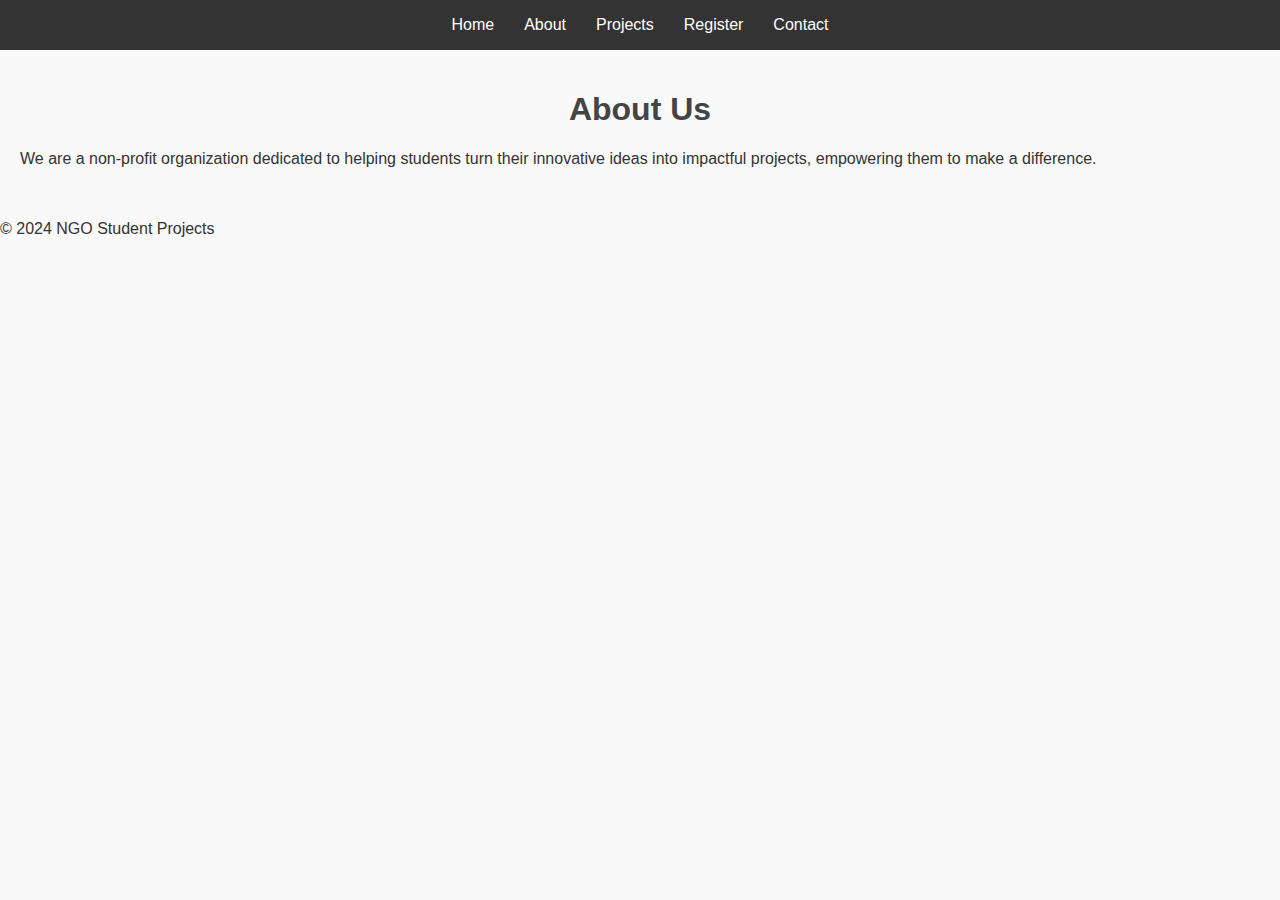
==== about.html @ 1f8dbeb6 "Add files via upload" ====
<!DOCTYPE html>
<html lang="en">
<head>
    <meta charset="UTF-8">
    <meta name="viewport" content="width=device-width, initial-scale=1.0">
    <title>About Us</title>
    <link rel="stylesheet" href="styles.css">
</head>
<body>
    <header>
        <nav>
            <ul>
                <li><a href="index.html">Home</a></li>
                <li><a href="about.html">About</a></li>
                <li><a href="projects.html">Projects</a></li>
                <li><a href="register.html">Register</a></li>
                <li><a href="contact.html">Contact</a></li>
            </ul>
        </nav>
    </header>
    <main class="fade-in">
        <h1>About Us</h1>
        <p>We are a non-profit organization dedicated to helping students turn their innovative ideas into impactful projects, empowering them to make a difference.</p>
    </main>
    <footer>
        <p>&copy; 2024 NGO Student Projects</p>
    </footer>
</body>
</html>
---- styles.css ----
/* General styles */
body {
    font-family: Arial, sans-serif;
    margin: 0;
    padding: 0;
    background-color: #f9f9f9;
    color: #333;
}
header {
    background-color: #333;
    color: #fff;
    padding: 1em;
}
nav ul {
    display: flex;
    justify-content: center;
    list-style: none;
    padding: 0;
    margin: 0;
}
nav ul li a {
    color: white;
    text-decoration: none;
    margin: 0 15px;
}
main {
    padding: 20px;
}
h1 {
    text-align: center;
    color: #444;
}
.fade-in {
    animation: fade-in 0.5s ease-in;
}
@keyframes fade-in {
    from {
        opacity: 0;
    }
    to {
        opacity: 1;
    }
}
.btn-container {
    display: flex;
    justify-content: center;
    gap: 20px;
    margin: 20px 0;
}
.btn {
    padding: 10px 20px;
    background-color: #007BFF;
    color: #fff;
    text-decoration: none;
    border-radius: 5px;
    transition: background-color 0.3s ease;
}
.btn:hover {
    background-color: #0056b3;
}
/* Project grid */
.project-grid {
    display: grid;
    grid-template-columns: repeat(auto-fill, minmax(300px, 1fr));
    gap: 20px;
    margin-top: 20px;
}
.project-card {
    background: #fff;
    border: 1px solid #ddd;
    border-radius: 5px;
    overflow: hidden;
    transition: transform 0.3s ease;
}
.project-card:hover {
    transform: scale(1.05);
}
.project-card img {
    width: 100%;
    height: 200px;
    object-fit: cover;
}
.project-card h3 {
    margin: 10px;
    text-align: center;
}
.project-card p {
    padding: 0 15px 15px;
    text-align: center;
    color: #555;
}
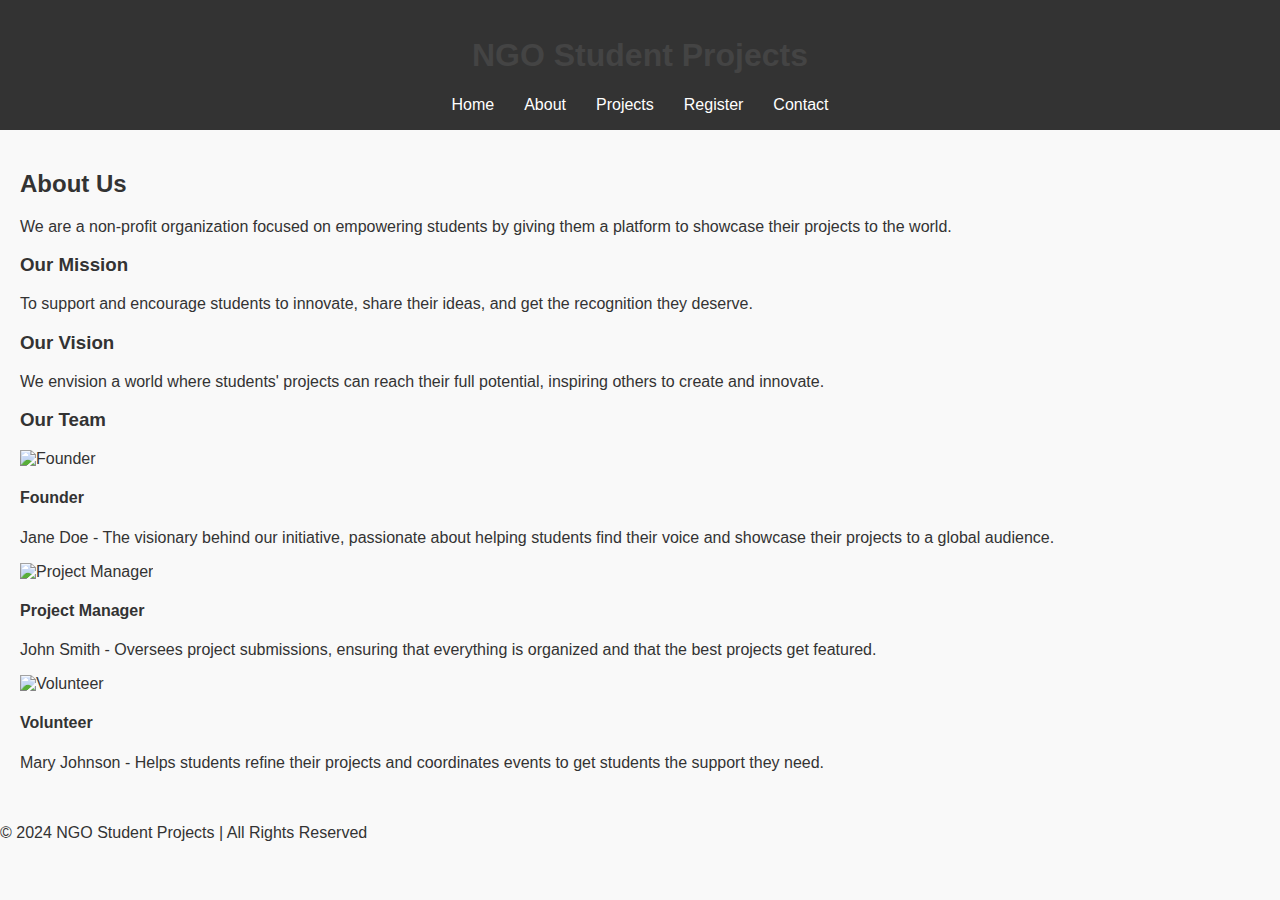
==== commit d748fee1: "Update about.html" ====
--- a/about.html
+++ b/about.html
@@ -8,22 +8,57 @@
 </head>
 <body>
     <header>
-        <nav>
-            <ul>
-                <li><a href="index.html">Home</a></li>
-                <li><a href="about.html">About</a></li>
-                <li><a href="projects.html">Projects</a></li>
-                <li><a href="register.html">Register</a></li>
-                <li><a href="contact.html">Contact</a></li>
-            </ul>
-        </nav>
+        <div class="container">
+            <h1>NGO Student Projects</h1>
+            <nav>
+                <ul>
+                    <li><a href="index.html">Home</a></li>
+                    <li><a href="about.html">About</a></li>
+                    <li><a href="projects.html">Projects</a></li>
+                    <li><a href="register.html">Register</a></li>
+                    <li><a href="contact.html">Contact</a></li>
+                </ul>
+            </nav>
+        </div>
     </header>
-    <main class="fade-in">
-        <h1>About Us</h1>
-        <p>We are a non-profit organization dedicated to helping students turn their innovative ideas into impactful projects, empowering them to make a difference.</p>
+
+    <main>
+        <section class="about">
+            <div class="container">
+                <h2>About Us</h2>
+                <p>We are a non-profit organization focused on empowering students by giving them a platform to showcase their projects to the world.</p>
+                <h3>Our Mission</h3>
+                <p>To support and encourage students to innovate, share their ideas, and get the recognition they deserve.</p>
+                
+                <h3>Our Vision</h3>
+                <p>We envision a world where students' projects can reach their full potential, inspiring others to create and innovate.</p>
+
+                <h3>Our Team</h3>
+                <div class="team">
+                    <div class="team-member">
+                        <img src="assets/placeholder-image.jpg" alt="Founder">
+                        <h4>Founder</h4>
+                        <p>Jane Doe - The visionary behind our initiative, passionate about helping students find their voice and showcase their projects to a global audience.</p>
+                    </div>
+                    <div class="team-member">
+                        <img src="assets/placeholder-image.jpg" alt="Project Manager">
+                        <h4>Project Manager</h4>
+                        <p>John Smith - Oversees project submissions, ensuring that everything is organized and that the best projects get featured.</p>
+                    </div>
+                    <div class="team-member">
+                        <img src="assets/placeholder-image.jpg" alt="Volunteer">
+                        <h4>Volunteer</h4>
+                        <p>Mary Johnson - Helps students refine their projects and coordinates events to get students the support they need.</p>
+                    </div>
+                </div>
+            </div>
+        </section>
     </main>
+
     <footer>
-        <p>&copy; 2024 NGO Student Projects</p>
+        <div class="container">
+            <p>&copy; 2024 NGO Student Projects | All Rights Reserved</p>
+        </div>
     </footer>
 </body>
 </html>
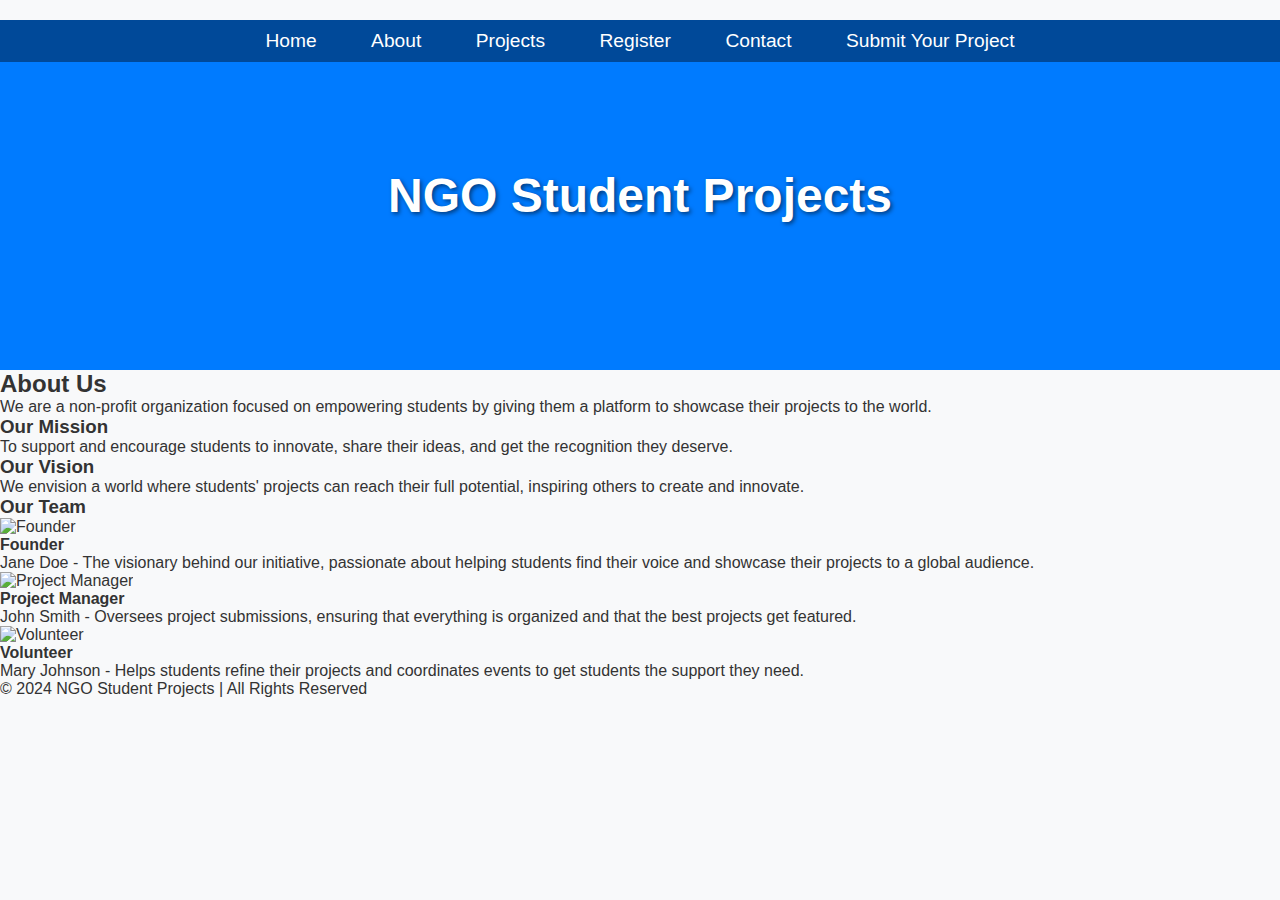
==== commit 820ade4d: "Update about.html" ====
--- a/about.html
+++ b/about.html
@@ -17,6 +17,8 @@
                     <li><a href="projects.html">Projects</a></li>
                     <li><a href="register.html">Register</a></li>
                     <li><a href="contact.html">Contact</a></li>
+                    <li><a href="submit-project.html">Submit Your Project</a></li>
+
                 </ul>
             </nav>
         </div>
--- a/styles.css
+++ b/styles.css
@@ -1,91 +1,171 @@
-/* General styles */
-body {
-    font-family: Arial, sans-serif;
+/* General Reset */
+* {
     margin: 0;
     padding: 0;
-    background-color: #f9f9f9;
+    box-sizing: border-box;
+    font-family: 'Poppins', sans-serif;
+}
+
+body {
+    background-color: #f8f9fa;
     color: #333;
+    font-size: 16px;
 }
+
 header {
-    background-color: #333;
-    color: #fff;
-    padding: 1em;
+    position: relative;
+    height: 350px;
+    text-align: center;
+    background-color: #007bff; /* Modern Blue */
+    color: white;
 }
+
+.header-image-container {
+    position: relative;
+    overflow: hidden;
+    width: 100%;
+    height: 100%;
+}
+
+.header-image-container img {
+    width: 100%;
+    height: 100%;
+    object-fit: cover;
+    opacity: 0.5;
+}
+
+header h1 {
+    position: absolute;
+    top: 50%;
+    left: 50%;
+    transform: translate(-50%, -50%);
+    font-size: 3em;
+    font-weight: bold;
+    color: white;
+    text-shadow: 2px 2px 4px rgba(0, 0, 0, 0.5);
+}
+
 nav ul {
-    display: flex;
-    justify-content: center;
     list-style: none;
-    padding: 0;
-    margin: 0;
+    margin-top: 20px;
+    text-align: center;
+    background-color: rgba(0, 0, 0, 0.4);
+    padding: 10px;
 }
-nav ul li a {
-    color: white;
-    text-decoration: none;
+
+nav ul li {
+    display: inline;
     margin: 0 15px;
 }
-main {
-    padding: 20px;
-}
-h1 {
-    text-align: center;
-    color: #444;
-}
-.fade-in {
-    animation: fade-in 0.5s ease-in;
-}
-@keyframes fade-in {
-    from {
-        opacity: 0;
-    }
-    to {
-        opacity: 1;
-    }
-}
-.btn-container {
-    display: flex;
-    justify-content: center;
-    gap: 20px;
-    margin: 20px 0;
-}
-.btn {
-    padding: 10px 20px;
-    background-color: #007BFF;
-    color: #fff;
+
+nav ul li a {
     text-decoration: none;
+    color: white;
+    font-size: 1.2em;
+    padding: 10px;
     border-radius: 5px;
     transition: background-color 0.3s ease;
 }
-.btn:hover {
+
+nav ul li a:hover {
     background-color: #0056b3;
 }
-/* Project grid */
-.project-grid {
-    display: grid;
-    grid-template-columns: repeat(auto-fill, minmax(300px, 1fr));
-    gap: 20px;
-    margin-top: 20px;
+
+/* Projects Section */
+.projects-section {
+    padding: 40px;
+    background-color: #fff;
+    text-align: center;
 }
+
+.projects-section h2 {
+    font-size: 2.5em;
+    margin-bottom: 30px;
+    color: #007bff;
+}
+
+.projects-container {
+    display: flex;
+    justify-content: space-between; /* Ensure items are spaced out evenly */
+    flex-wrap: nowrap; /* Prevent wrapping */
+    gap: 20px; /* Space between items */
+    padding: 0 20px;
+}
+
 .project-card {
-    background: #fff;
+    background-color: #fff;
     border: 1px solid #ddd;
-    border-radius: 5px;
-    overflow: hidden;
-    transition: transform 0.3s ease;
+    border-radius: 10px;
+    padding: 20px;
+    width: 23%; /* Set each card to take up 23% of the container width */
+    box-shadow: 0 8px 16px rgba(0, 0, 0, 0.1);
+    transition: transform 0.3s ease, box-shadow 0.3s ease;
+    text-align: center;
 }
+
 .project-card:hover {
-    transform: scale(1.05);
+    transform: translateY(-10px);
+    box-shadow: 0 12px 24px rgba(0, 0, 0, 0.2);
 }
+
 .project-card img {
     width: 100%;
-    height: 200px;
-    object-fit: cover;
+    height: auto;
+    border-radius: 10px;
+    margin-bottom: 15px;
 }
+
 .project-card h3 {
-    margin: 10px;
-    text-align: center;
+    font-size: 1.5em;
+    margin-bottom: 10px;
+    color: #333;
 }
+
 .project-card p {
-    padding: 0 15px 15px;
-    text-align: center;
-    color: #555;
+    font-size: 1em;
+    color: #777;
+    margin-bottom: 15px;
 }
+
+.project-link {
+    text-decoration: none;
+    color: #007bff;
+    font-weight: bold;
+    font-size: 1.1em;
+    transition: color 0.3s ease;
+}
+
+.project-link:hover {
+    color: #0056b3;
+}
+
+/* Responsive Design for smaller screens */
+@media (max-width: 1024px) {
+    .projects-container {
+        gap: 10px; /* Reduce gap on smaller screens */
+    }
+
+    .project-card {
+        width: 48%; /* Two cards per row on smaller screens */
+    }
+}
+
+@media (max-width: 768px) {
+    .projects-container {
+        gap: 10px; /* Reduce gap */
+    }
+
+    .project-card {
+        width: 48%; /* Two cards per row */
+    }
+}
+
+@media (max-width: 480px) {
+    .projects-container {
+        gap: 5px; /* Even smaller gap for very small screens */
+    }
+
+    .project-card {
+        width: 100%; /* One card per row on very small screens */
+    }
+}
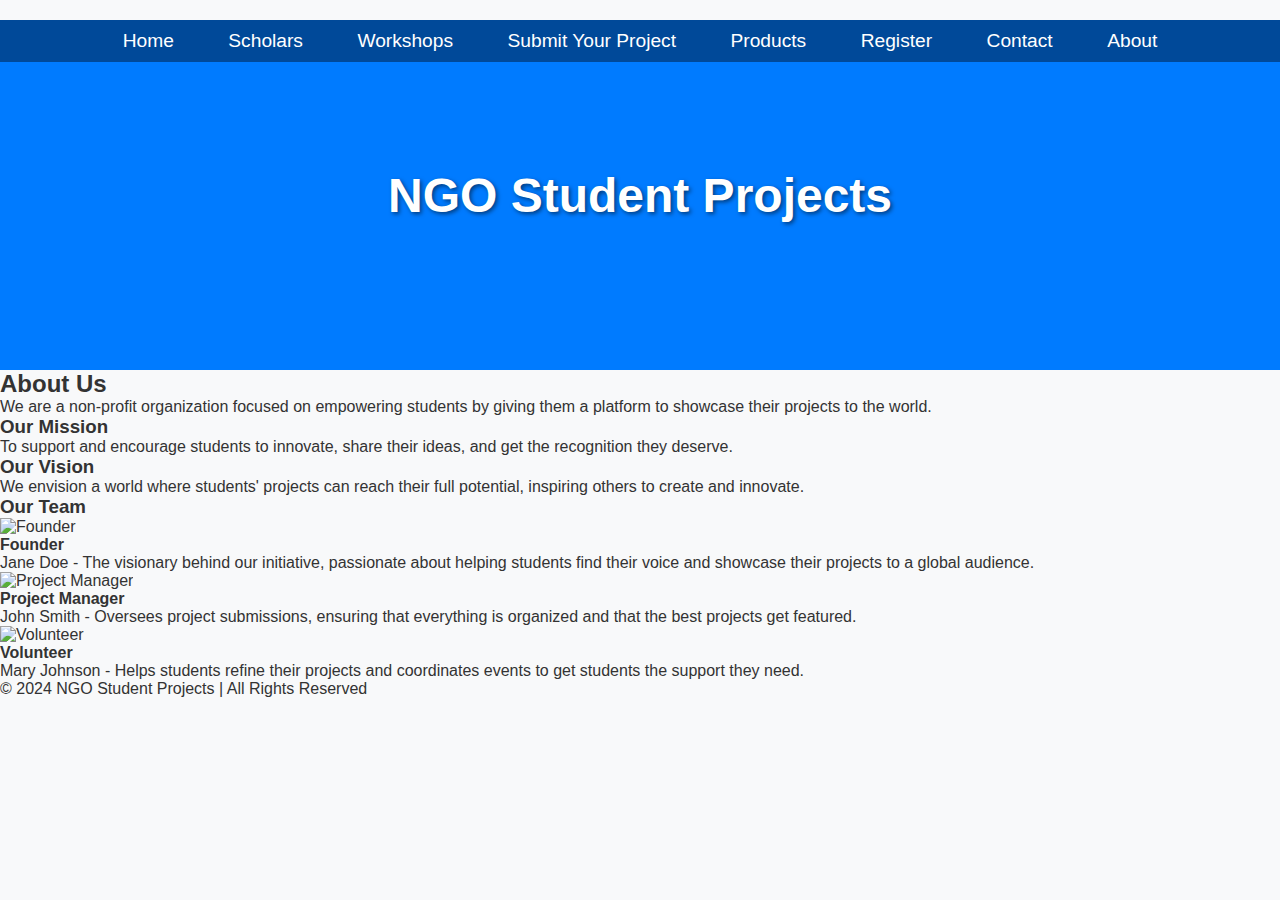
==== commit 697ef15d: "Update about.html" ====
--- a/about.html
+++ b/about.html
@@ -13,11 +13,13 @@
             <nav>
                 <ul>
                     <li><a href="index.html">Home</a></li>
+                    <li><a href="projects.html">Scholars</a></li>
+                    <li><a href="workshops.html">Workshops</a></li>
+                    <li><a href="submit-project.html">Submit Your Project</a></li>
+                     <li><a href="products.html">Products</a></li>
+                     <li><a href="register.html">Register</a></li>
+                    <li><a href="contact.html">Contact</a></li>
                     <li><a href="about.html">About</a></li>
-                    <li><a href="projects.html">Projects</a></li>
-                    <li><a href="register.html">Register</a></li>
-                    <li><a href="contact.html">Contact</a></li>
-                    <li><a href="submit-project.html">Submit Your Project</a></li>
 
                 </ul>
             </nav>
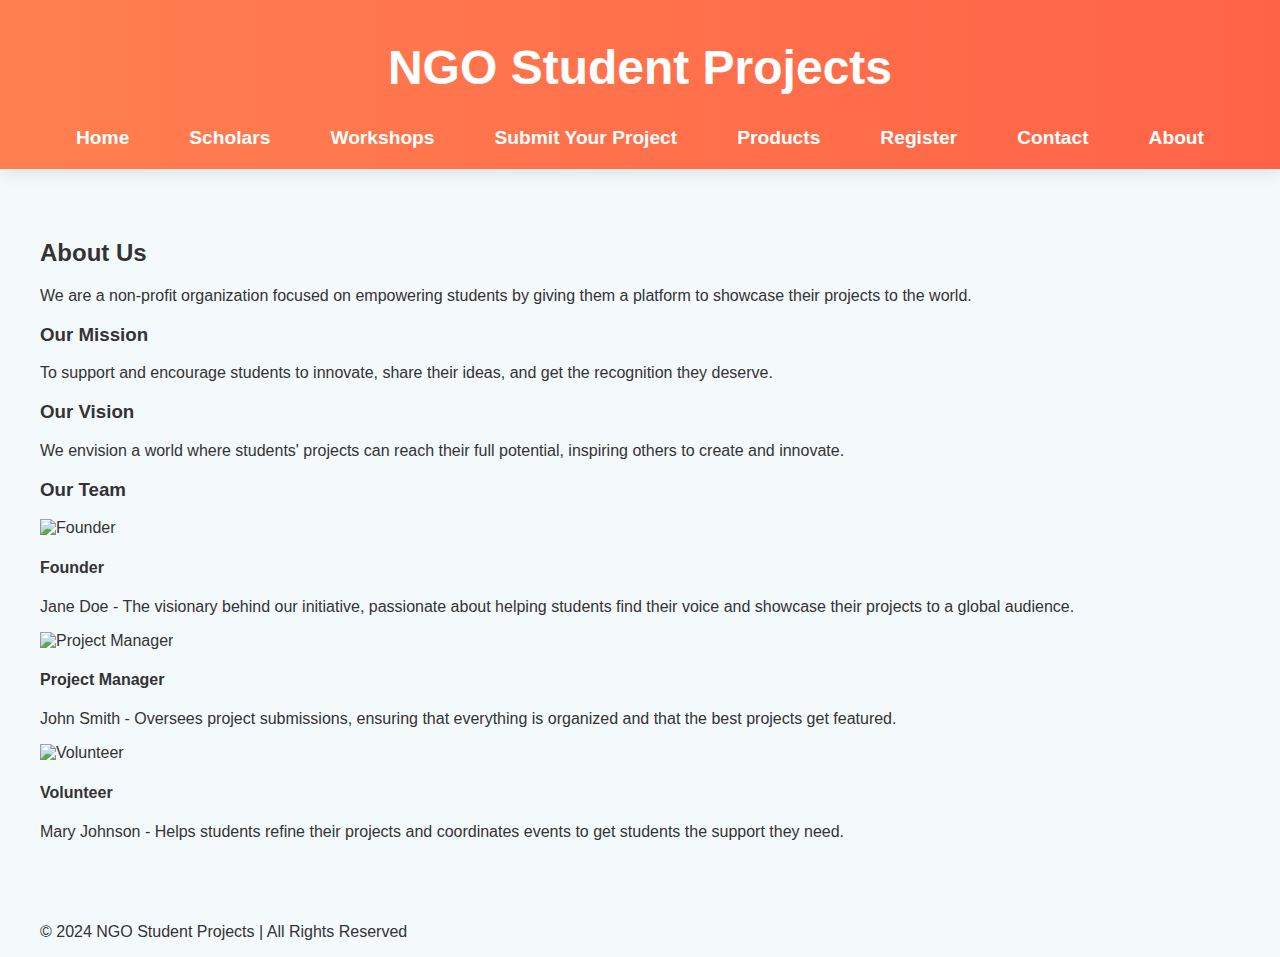
==== commit 27f7b5fd: "Update about.html" ====
--- a/about.html
+++ b/about.html
@@ -5,6 +5,7 @@
     <meta name="viewport" content="width=device-width, initial-scale=1.0">
     <title>About Us</title>
     <link rel="stylesheet" href="styles.css">
+    <link rel="stylesheet" href="header.css">
 </head>
 <body>
     <header>
--- a/styles.css
+++ b/styles.css
@@ -1,171 +1,281 @@
-/* General Reset */
-* {
+/* General Body Style */
+body {
+    font-family: 'Arial', sans-serif;
     margin: 0;
     padding: 0;
-    box-sizing: border-box;
-    font-family: 'Poppins', sans-serif;
-}
-
-body {
-    background-color: #f8f9fa;
+    background-color: #f4f9fc;
     color: #333;
-    font-size: 16px;
-}
-
+}
+
+/* Header */
 header {
-    position: relative;
-    height: 350px;
-    text-align: center;
-    background-color: #007bff; /* Modern Blue */
+    text-align: center;
+    padding: 50px 0;
+    background-color: #0d6efd;
     color: white;
 }
 
-.header-image-container {
-    position: relative;
-    overflow: hidden;
-    width: 100%;
-    height: 100%;
-}
-
-.header-image-container img {
-    width: 100%;
-    height: 100%;
-    object-fit: cover;
-    opacity: 0.5;
-}
-
-header h1 {
-    position: absolute;
-    top: 50%;
-    left: 50%;
-    transform: translate(-50%, -50%);
-    font-size: 3em;
+header .header-image-container img {
+    width: 100%;
+    height: auto;
+    border-radius: 10px;
+}
+
+h1 {
+    font-size: 3rem;
+    margin-top: 20px;
+}
+
+/* Global Container */
+.container {
+    max-width: 1200px;
+    margin: 0 auto;
+    padding: 0 20px;
+}
+
+/* Section Styles */
+section {
+    padding: 50px 0;
+}
+
+/* Button Styles */
+button {
+    padding: 12px 25px;
+    font-size: 1.2rem;
+    border: none;
+    border-radius: 5px;
+    cursor: pointer;
+    transition: background-color 0.3s ease;
+}
+
+button:hover {
+    background-color: #084298;
+}
+
+/* Contact Section */
+.contact-form-box {
+    background-color: #fff;
+    width: 100%;
+    max-width: 800px;
+    padding: 30px;
+    border-radius: 10px;
+    box-shadow: 0 4px 15px rgba(0, 0, 0, 0.1);
+    border: 2px solid #0d6efd;
+    margin: 0 auto;
+}
+
+/* Form Fieldset */
+fieldset {
+    border: 1px solid #0d6efd;
+    border-radius: 8px;
+    padding: 20px;
+    margin-bottom: 20px;
+    background-color: #e9f7fe;
+}
+
+legend {
+    font-size: 1.6rem;
     font-weight: bold;
+    color: #0d6efd;
+    background-color: #e9f7fe;
+    padding: 5px 15px;
+    border-radius: 5px;
+}
+
+/* Form Group */
+.form-group {
+    margin-bottom: 20px;
+}
+
+label {
+    font-weight: bold;
+    display: block;
+    margin-bottom: 5px;
+}
+
+input, textarea, select {
+    width: 100%;
+    padding: 12px;
+    font-size: 1rem;
+    border: 2px solid #ddd;
+    border-radius: 5px;
+    transition: border-color 0.3s ease-in-out;
+}
+
+input:focus, textarea:focus, select:focus {
+    border-color: #0d6efd;
+}
+
+textarea {
+    height: 150px;
+    resize: none;
+}
+
+.submit-btn {
+    background-color: #0d6efd;
     color: white;
-    text-shadow: 2px 2px 4px rgba(0, 0, 0, 0.5);
-}
-
-nav ul {
-    list-style: none;
+    padding: 12px 25px;
+    border: none;
+    border-radius: 5px;
+    cursor: pointer;
+    font-size: 1.2rem;
+    transition: background-color 0.3s ease;
+    width: 100%;
+    display: block;
     margin-top: 20px;
-    text-align: center;
-    background-color: rgba(0, 0, 0, 0.4);
-    padding: 10px;
-}
-
-nav ul li {
-    display: inline;
-    margin: 0 15px;
-}
-
-nav ul li a {
-    text-decoration: none;
-    color: white;
-    font-size: 1.2em;
-    padding: 10px;
-    border-radius: 5px;
-    transition: background-color 0.3s ease;
-}
-
-nav ul li a:hover {
-    background-color: #0056b3;
+}
+
+.submit-btn:hover {
+    background-color: #084298;
+}
+
+.success-message, .error-message {
+    font-size: 1.2rem;
+    font-weight: bold;
+    text-align: center;
+    margin-top: 20px;
+}
+
+.success-message {
+    color: green;
+}
+
+.error-message {
+    color: red;
 }
 
 /* Projects Section */
 .projects-section {
-    padding: 40px;
+    display: flex;
+    flex-wrap: wrap;
+    gap: 20px;
+    justify-content: center;
+}
+
+.project-card {
+    width: calc(25% - 20px);
     background-color: #fff;
-    text-align: center;
-}
-
-.projects-section h2 {
-    font-size: 2.5em;
-    margin-bottom: 30px;
-    color: #007bff;
-}
-
-.projects-container {
+    border: 2px solid #0d6efd;
+    border-radius: 8px;
+    padding: 20px;
+    box-shadow: 0 4px 15px rgba(0, 0, 0, 0.1);
+    transition: transform 0.3s ease;
+}
+
+.project-card:hover {
+    transform: translateY(-5px);
+}
+
+.project-card img {
+    width: 100%;
+    height: auto;
+    border-radius: 8px;
+}
+
+.project-card h3 {
+    text-align: center;
+    color: #0d6efd;
+}
+
+.project-card p {
+    font-size: 1rem;
+    margin-top: 10px;
+    color: #333;
+}
+
+.project-card .view-details {
+    display: block;
+    text-align: center;
+    margin-top: 15px;
+    color: #0d6efd;
+    text-decoration: none;
+}
+
+.project-card .view-details:hover {
+    text-decoration: underline;
+}
+
+/* Workshops Section */
+.workshops-section {
     display: flex;
-    justify-content: space-between; /* Ensure items are spaced out evenly */
-    flex-wrap: nowrap; /* Prevent wrapping */
-    gap: 20px; /* Space between items */
-    padding: 0 20px;
-}
-
-.project-card {
+    flex-wrap: wrap;
+    gap: 20px;
+    justify-content: center;
+}
+
+.workshop-card {
+    width: calc(25% - 20px);
     background-color: #fff;
-    border: 1px solid #ddd;
-    border-radius: 10px;
+    border: 2px solid #0d6efd;
+    border-radius: 8px;
     padding: 20px;
-    width: 23%; /* Set each card to take up 23% of the container width */
-    box-shadow: 0 8px 16px rgba(0, 0, 0, 0.1);
-    transition: transform 0.3s ease, box-shadow 0.3s ease;
-    text-align: center;
-}
-
-.project-card:hover {
-    transform: translateY(-10px);
-    box-shadow: 0 12px 24px rgba(0, 0, 0, 0.2);
-}
-
-.project-card img {
+    box-shadow: 0 4px 15px rgba(0, 0, 0, 0.1);
+    transition: transform 0.3s ease;
+}
+
+.workshop-card:hover {
+    transform: translateY(-5px);
+}
+
+.workshop-card img {
     width: 100%;
     height: auto;
-    border-radius: 10px;
-    margin-bottom: 15px;
-}
-
-.project-card h3 {
-    font-size: 1.5em;
-    margin-bottom: 10px;
+    border-radius: 8px;
+}
+
+.workshop-card h3 {
+    text-align: center;
+    color: #0d6efd;
+}
+
+.workshop-card p {
+    font-size: 1rem;
+    margin-top: 10px;
     color: #333;
 }
 
-.project-card p {
-    font-size: 1em;
-    color: #777;
-    margin-bottom: 15px;
-}
-
-.project-link {
+.workshop-card .register-btn {
+    display: block;
+    text-align: center;
+    margin-top: 15px;
+    background-color: #0d6efd;
+    color: white;
+    padding: 10px 20px;
     text-decoration: none;
-    color: #007bff;
-    font-weight: bold;
-    font-size: 1.1em;
-    transition: color 0.3s ease;
-}
-
-.project-link:hover {
-    color: #0056b3;
-}
-
-/* Responsive Design for smaller screens */
-@media (max-width: 1024px) {
-    .projects-container {
-        gap: 10px; /* Reduce gap on smaller screens */
-    }
-
-    .project-card {
-        width: 48%; /* Two cards per row on smaller screens */
-    }
-}
-
-@media (max-width: 768px) {
-    .projects-container {
-        gap: 10px; /* Reduce gap */
-    }
-
-    .project-card {
-        width: 48%; /* Two cards per row */
-    }
-}
-
-@media (max-width: 480px) {
-    .projects-container {
-        gap: 5px; /* Even smaller gap for very small screens */
-    }
-
-    .project-card {
-        width: 100%; /* One card per row on very small screens */
-    }
-}
+    border-radius: 5px;
+}
+
+.workshop-card .register-btn:hover {
+    background-color: #084298;
+}
+
+/* Responsive Design */
+@media screen and (max-width: 1024px) {
+    .container {
+        padding: 0 10px;
+    }
+
+    .projects-section, .workshops-section {
+        flex-direction: column;
+        align-items: center;
+    }
+
+    .project-card, .workshop-card {
+        width: 80%;
+        margin-bottom: 20px;
+    }
+}
+
+@media screen and (max-width: 768px) {
+    h1, .submit-btn, .project-card h3, .workshop-card h3 {
+        font-size: 1.8rem;
+    }
+
+    .form-group input, .form-group select, .form-group textarea {
+        font-size: 0.9rem;
+    }
+
+    .projects-section, .workshops-section {
+        gap: 10px;
+    }
+}
--- a/header.css
+++ b/header.css
@@ -0,0 +1,100 @@
+/* General Styles for the Header */
+header {
+    background-color: #ff7f50; /* A warm and vibrant coral color */
+    padding: 20px 0;
+    text-align: center;
+    box-shadow: 0 4px 15px rgba(0, 0, 0, 0.1);
+    transition: all 0.3s ease;
+}
+
+header:hover {
+    background-color: #ff6347; /* Darker shade on hover */
+}
+
+header .logo {
+    font-size: 2.5rem;
+    font-weight: bold;
+    color: #ffffff;
+    text-transform: uppercase;
+    letter-spacing: 2px;
+    font-family: 'Poppins', sans-serif;
+}
+
+header .logo span {
+    color: #ffd700; /* Gold accent for some contrast */
+}
+
+nav {
+    margin-top: 15px;
+}
+
+nav ul {
+    list-style: none;
+    padding: 0;
+    margin: 0;
+    display: flex;
+    justify-content: center;
+    gap: 30px;
+}
+
+nav ul li {
+    display: inline-block;
+    font-size: 1.2rem;
+    font-family: 'Roboto', sans-serif;
+}
+
+nav ul li a {
+    color: white;
+    text-decoration: none;
+    font-weight: bold;
+    padding: 10px 15px;
+    border-radius: 5px;
+    transition: background-color 0.3s ease, color 0.3s ease;
+}
+
+nav ul li a:hover {
+    background-color: #ffd700; /* Hover effect for the links */
+    color: #ff6347; /* Hover color for text */
+}
+
+/* For responsive layout on smaller screens */
+@media screen and (max-width: 768px) {
+    header {
+        padding: 15px;
+    }
+    
+    header .logo {
+        font-size: 2rem;
+    }
+
+    nav ul {
+        flex-direction: column;
+        gap: 15px;
+    }
+    
+    nav ul li a {
+        font-size: 1rem;
+    }
+}
+
+/* Adding a gradient background to make it more vibrant */
+header {
+    background: linear-gradient(to right, #ff7f50, #ff6347);
+}
+
+/* Adding an animated effect to the header */
+@keyframes bounce {
+    0%, 20%, 50%, 80%, 100% {
+        transform: translateY(0);
+    }
+    40% {
+        transform: translateY(-10px);
+    }
+    60% {
+        transform: translateY(-5px);
+    }
+}
+
+header {
+    animation: bounce 1s ease-in-out;
+}
